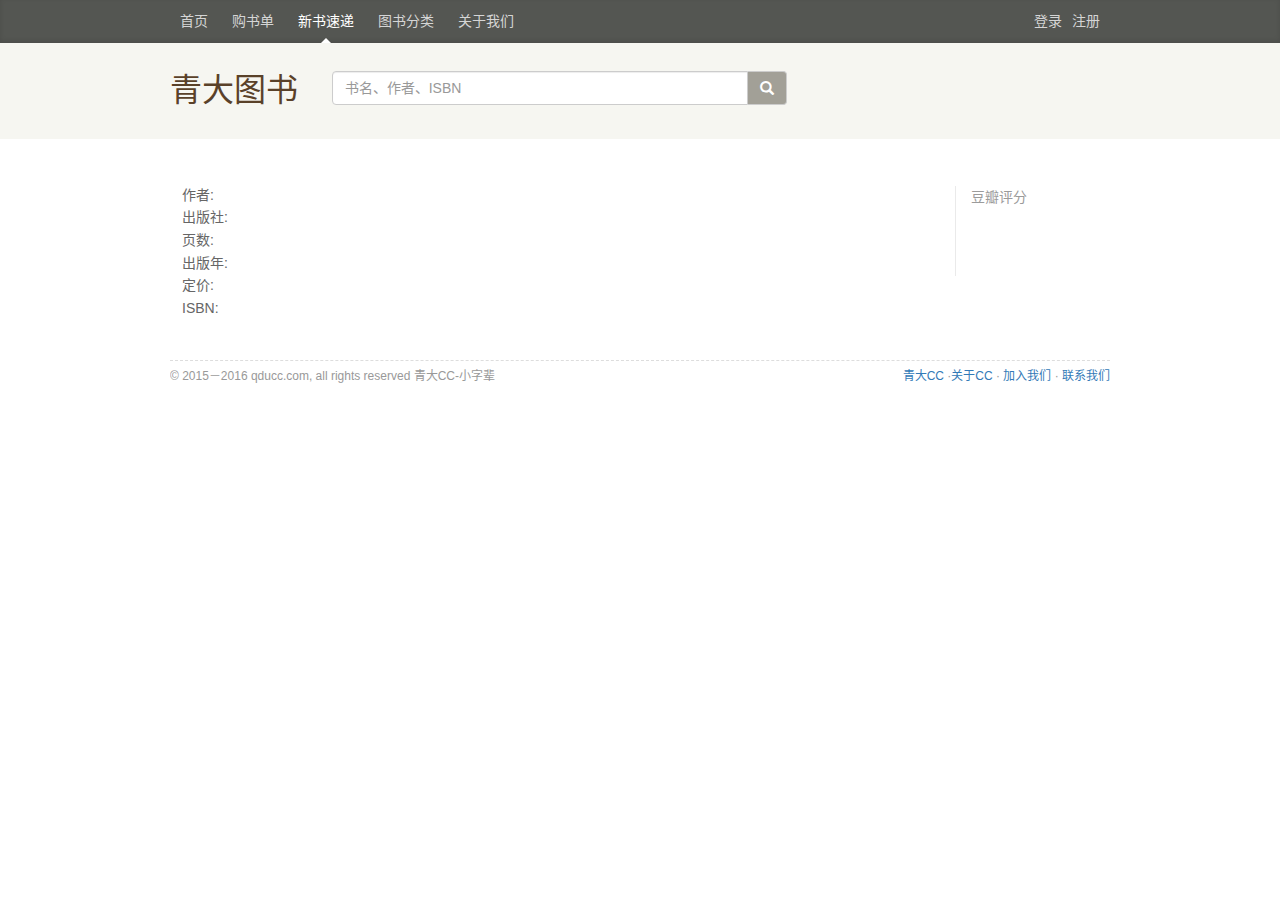
==== book_detail.html @ 2987ce8b "add book_detail" ====
<!DOCTYPE html>
<html lang="zh-CN">
<head>
    <meta name="viewport" content="width=device-width, initial-scale=1">
    <meta charset="utf-8">
    <title>青岛大学-图书馆</title>
    <!--Boostrap-->
    <link href="css/bootstrap.min.css" rel="stylesheet">
    <link href="css/book.css" rel="stylesheet">
    <link href="css/font-awesome.min.css" rel="stylesheet" >
</head>

<body>

<div class="index-nav">
    <div class="container">
        <nav class="nav">
            <a class="book-nav-item" href="index.html">首页</a>
            <a class="book-nav-item" href="#">购书单</a>
            <a class="book-nav-item active" href="new_book.html">新书速递</a>
            <a class="book-nav-item" href="#">图书分类</a>
            <a class="book-nav-item" href="about.html" data-toggle="modal" data-target="#aboutus">关于我们</a>
            <a class="book-nav-item signup pull-right" href="#">注册</a>
            <a class="book-nav-item login pull-right" href="#">登录</a>
        </nav>
    </div>
</div>
<div class="jumbotron search">
    <div class="container">
        <div class="row">
            <div class="index-name col-xs-4 col-md-2">
                青大图书
            </div>
            <div class="search-bar col-xs-8 col-md-6">
                <div class="input-group">
                    <input type="text" class="form-control" placeholder="书名、作者、ISBN">
                    <span class="input-group-addon search_botton_background">
                        <span class="glyphicon glyphicon-search search_botton"></span>
                    </span>
                </div>
            </div>
        </div>
    </div>
</div>
    
    <div class="container">
    <!--about us-->
        <div class="modal fade" id="aboutus" tabindex="-1" role="dialog" aria-labelledby="LoginLabel">
          <div class="modal-dialog" role="document">
            <div class="modal-content">
              <div class="modal-header">
                <button type="button" class="close" data-dismiss="modal" aria-label="Close"><span aria-hidden="true">&times;</span></button>
                <h4 class="modal-title" id="LoginLabel">关于我们</h4>
              </div>
              <div class="modal-body">
                  <div>
                    <p align="center">
                    走过人来人往<br/>
                    不喜欢也得欣赏<br/>
                    我是沉默的存在<br/><br/>

                    不当你世界 只作你肩膀<br/>
                    我们静静分享<br/>
                    此刻难得的坦白<br/>
                    虽是无声地交谈<br/>
                    都感觉幸福 感觉不孤单<br/><br/>

                    拒绝成长到成长<br/>
                    变成想要的模样<br/>
                    在举手投降以前<br/>
                    让我再陪你一段<br/>
                    陪你把沿路感想活出答案<br/>
                    陪你把独自孤单变成勇敢<br/><br/>

                    一次次失去又重来 我不离开<br/>
                    陪伴 是最长情的告白<br/>
                    陪你把想念的酸 拥抱成温暖<br/>
                    陪你把彷徨 写出情节来<br/>
                    未来多漫长 再漫长 还有期待<br/>
                    陪伴你 一直到 故事给说完<br/><br/>

                    &nbsp;&nbsp;&nbsp;&nbsp;   ----《陪你度过漫长岁月》
                    </p>
                  </div>
              </div>
              <div class="modal-footer">
                <button type="button" class="btn btn-default" data-dismiss="modal">Close</button>
              </div>
            </div>
          </div>
        </div>
        
      <div class="row row-offcanvas row-offcanvas-right">
        <div class="col-xs-12 col-sm-12">
            <h1 class="info_book_title"></h1>
            <div class="article">
                <div class="indent">
                    <div class="book_detail_content">
                        <div class="info_book_cover">
                            <img  src="http://img3.doubanio.com/f/shire/5522dd1f5b742d1e1394a17f44d590646b63871d/pics/book-default-medium.gif" alt="">
                        </div>
                        <div class="info_book">
                            <span>
                                <span class="pl">作者:</span>
                                <span class="info_book_author pll"></span>
                            </span>
                            <br>
                            <span>
                                <span class="pl">出版社:</span>
                                <span class="info_book_press pll"></span>
                            </span>
                            <br>
                            <span>
                                <span class="pl">页数:</span>
                                <span class="info_book_page pll"></span>
                            </span>
                            <br>
                            <span>
                                <span class="pl">出版年:</span>
                                <span class="info_book_pubdate pll"></span>
                            </span>
                            <br>
                            <span>
                                <span class="pl">定价:</span>
                                <span class="info_book_price pll"></span>
                            </span>
                            <br>
                            <span>
                                <span class="pl">ISBN:</span>
                                <span class="info_book_isbn pll"></span>
                            </span>
                        </div>
        
                        <div id="interest_sectl">
                            <div class="grade_box">
                                <div class="rating_logo">豆瓣评分</div>
                                <div class="rating_self">
                                    <strong class="rating-num"></strong>
                                    <br>
                                    <br>
                                </div>
                            </div>
                        </div>
                    </div>
                </div>
            </div>
        </div><!--/.sidebar-offcanvas-->
      </div><!--/row-->
            
<div id="footer" class="">
    
    <span id="icp" class="fleft gray-link">
        © 2015－2016 qducc.com, all rights reserved 青大CC-小字辈
    </span>

    <a href="https://www.douban.com/hnypt/variformcyst.py" style="display: none;"></a>

    <span class="fright">
        <a href="http://api.myanthem.cn/download_page">青大CC</a>
        ·<a href="http://www.qducc.com/">关于CC</a>
        · <a href="http://www.qducc.com/#contact">加入我们</a>
        · <a href="http://www.qducc.com/#contact">联系我们</a>
    </span>
    <script src="js/jquery-3.0.0.min.js"></script>
    <script src="js/bootstrap.min.js"></script>
    <script>
        function getParameterByName(name, url) {
            if (!url) url = window.location.href;
            name = name.replace(/[\[\]]/g, "\\$&");
            var regex = new RegExp("[?&]" + name + "(=([^&#]*)|&|#|$)"),
                results = regex.exec(url);
            if (!results) return null;
            if (!results[2]) return '';
            return decodeURIComponent(results[2].replace(/\+/g, " "));
        }
    </script>
    <script type="text/javascript">
            var isbn = getParameterByName('isbn');
            $.getJSON("https://api.douban.com/v2/book/isbn/" + isbn + "?alt=xd&callback=?",function(book){
                    try{
                        $(".info_book_title").html(book.title);
                    }
                    catch(err){
                        $(".info_book_title").html("无标题");
                    }                
                    try{
                        $(".info_book_cover > img").attr("src", book.image);
                        $(".info_book_cover > img").attr("href", book.alt);
                    }
                    catch(err){
                        $("." + i + ".cover").attr("src", "      http://img3.doubanio.com/f/shire/5522dd1f5b742d1e1394a17f44d590646b63871d/pics/book-default-medium.gif");            
                    }
                    try{
                        $('.info_book_author').html(book.author);
                    }
                    catch(err){
                        $('.info_book_author').html("无作者");
                    }
                    try{
                        $('.info_book_press').html(book.publisher);
                    }
                    catch(err){
                        $('.info_book_press').html("无出版社");
                    }
                    try{
                        $('.info_book_price').html(book.price);
                    }
                    catch(err){
                        $('.info_book_price').html("不详");
                    }
                    try{
                        $('.info_book_page').html(book.pages);
                    }
                    catch(err){
                        $('.info_book_page').html("不详");
                    }
                    try{
                        $('.info_book_isbn').html(book.isbn13);
                    }
                    catch(err){
                        $('.info_book_isbn').html("不详");
                    }
                    try{
                        $('.rating-num').html(book.rating.average);
                    }
                    catch(err){
                        $('.rating-num').html("无评分");
                    }
                    try{
                        $('.info_book_pubdate').html(book.pubdate);
                    }
                    catch(err){
                        $('.info_book_pubdate').html("不详");
                    }

            });
    </script>
  
</div>
        
</body>
    
</html>
---- css/book.css ----
/*
 * Globals
 */

body{
    font: 14px Helvetica,Arial,sans-serif;
    line-height: 1.62;
}

h1, .h1,
h2, .h2,
h3, .h3,
h4, .h4,
h5, .h5,
h6, .h6 {
  margin-top: 0;
  font-family: "Helvetica Neue", Helvetica, Arial, sans-serif;
  font-weight: normal;
  color: #333;
}


/*
 * Override Bootstrap's default container.
 */

@media (min-width: 1200px) {
  .container {
    width: 970px;
  }
}


/*
 * Masthead for nav
 */

.index-nav {
  background-color: #545652;
  -webkit-box-shadow: inset 0 -2px 5px rgba(0,0,0,.1);
          box-shadow: inset 0 -2px 5px rgba(0,0,0,.1);
}

/* Nav links */

.book-nav-item {
  position: relative;
  display: inline-block;
  padding: 10px;
  font-weight: 500;
  color: #d5d5d5;
}
.book-nav-item:hover,
.book-nav-item:focus {
  color: #fff;
  text-decoration: none;
}
.book-nav-item.signup{
/*    padding-righ: 25px*/
}

.book-nav-item.login{
    padding-right: 0px
}

/*Search Bar*/
.search{
    height: 0px;
    background-color: #f6f6f1;
}
.index-name{
    color: #5a4129;
    font-size: 32px;
    font-family:sans-serif;
    bottom:26px;
}

.search-bar{
    bottom: 20px;
}

.search_botton_background{
    background-color: #A2A097;
}

.search_botton{
    color: white;
}

/*New Book*/
.new_book_text{
    font-size: 18px;
    font-weight: bold;
    margin-bottom: 16px;
    font-weight: normal;
    font-stretch: normal;
    font-family: Arial, Helvetica, sans-serif;
}
.link-more{
    font-size: 12px;
    padding-left: 10px;
}
.refresh{
    margin-top:10px;
    float: right;
}
.high-line{
    margin-top: 4px;
    margin-bottom: 8px;
}
.thumb{
    padding-top: 1px;
}
.thumbnail img{ 
    min-height: 178px; 
}
.cover{
    margin-bottom: 2px;
}
.book_info {
    padding: 0px 4px;
    font-family: Helvetica, Arial, sans-serif;
}
.title{
    font-size: 13px;
    white-space: nowrap;
    width: 126px;
    margin-bottom: 1px;
    overflow: hidden;
    text-overflow: ellipsis;
    course:hand;
}
.author {
    color: #333;
    white-space: nowrap;
    width: 102px;
    font-size: 12px;
    margin-bottom: 6px;
    overflow: hidden;
    text-overflow: ellipsis;
    course:hand;
}
.book-item{
    height: 240px;
}

/* Active state gets a caret at the bottom */
.index-nav .active {
  color: #fff;
}
.index-nav .active:after {
  position: absolute;
  bottom: 0;
  left: 50%;
  width: 0;
  height: 0;
  margin-left: -5px;
  vertical-align: middle;
  content: " ";
  border-right: 5px solid transparent;
  border-bottom: 5px solid;
  border-left: 5px solid transparent;
}

/*Tag*/
.tag_text{
    font-size: 18px;
    font-weight: bold;
    font-weight: normal;
    font-stretch: normal;
    font-family: Arial, Helvetica, sans-serif;
}
.label{
/*    font-size: 20px;*/
}
.laber-more{
    color:grey;
    background-color: beige
}

/*Ranking*/
.ranking-list{
    margin-top: 16px;

}
.ranking{
    font-size: 18px;
    font-weight: bold;
    font-weight: normal;
    font-stretch: normal;
    font-family: Arial, Helvetica, sans-serif;    
}
.list-ranking{
    font-size: 13px;
    list-style: none;
    max-height: 320px;
    overflow-y:auto; 
    padding: 0;
}
.li{
    display: list-item;
}
.list-ranking .item {
    overflow: hidden;
    padding: 4px 0;
    border-bottom: 1px dashed #ddd;
}
.list-ranking .rank-num{
    float: left;
    width: 20px;
    text-align: left;
}
.list-ranking .book-info{
/*    float: left;*/
}
.list-ranking .author {
    color: #666;
    margin-left: 20px;
    font-size: 12px;
}
.list-ranking .buy-button {
    border: 1px solid transparent;
    float: right;
    color: #999;
    font-size: 12px;
    line-height: 100%;
    padding: 6px 8px;
    position: relative;
    top: 8px;
    right: 5px;
}

/*book_detail*/
.info_book_title{
    word-wrap: break-word;
    display: block;
    font-size: 25px;
    font-weight: bold;
    color: #494949;
    margin: 0;
    padding: 0 0 15px 0;
    line-height: 1.1;
}


#interest_sectl{
    float: right;
    width: 155px;
    margin: 2px 0 0 0;
    padding: 0 0 0 15px;

    border-left: 1px solid #eaeaea;
    color: #9b9b9b;
}
.book_detail_content > div{
    float:left
}
.info_book_cover{
    margin: 0px 12px 0 0;
    max-width: 155px;
    overflow: visible;
}
.info_book{
    max-width: 248px;
    word-wrap: break-word;
}
.pl {
    font-family:Arial, Helvetica, sans-serif;
    line-height: 150%;
    color: #666666;
}
.pll {
    font-family: Arial, Helvetica, sans-serif;
    line-height: 150%;
}
.rating-num{
    color: #494949;
    padding: 0;
    min-width: 30%;
    font-size: 28px;
}
.plll{
    color: #007722;
}
/*Footer*/
#footer {
    color: #999;
    padding: 6px 0;
    margin-top: 40px;
    overflow: hidden;
    zoom: 1;
    font-size: 12px;
    border-top: 1px dashed #ddd;
}

.fright {
    float: right;
}
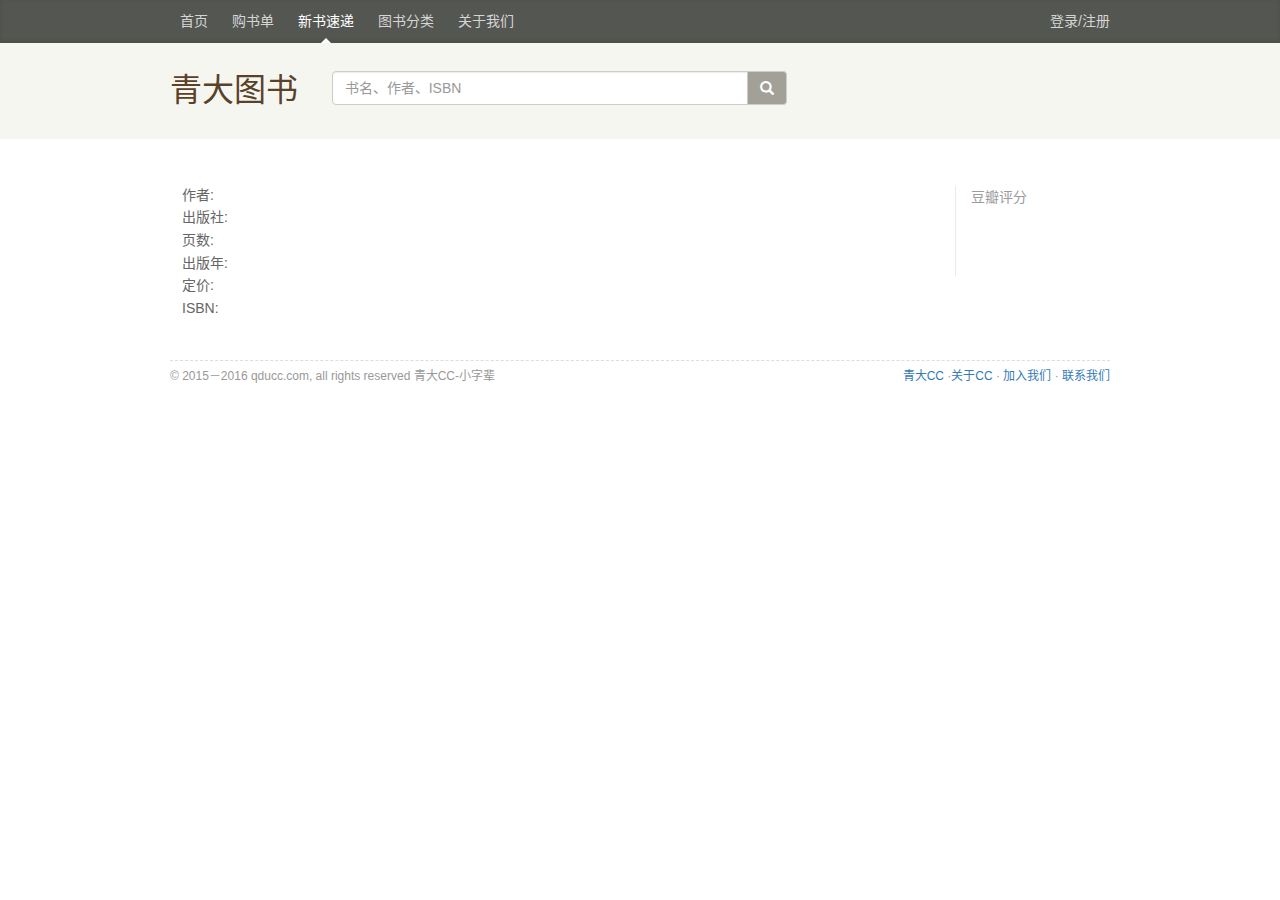
==== commit 4b6bd9be: "add login" ====
--- a/book_detail.html
+++ b/book_detail.html
@@ -20,8 +20,7 @@
             <a class="book-nav-item active" href="new_book.html">新书速递</a>
             <a class="book-nav-item" href="#">图书分类</a>
             <a class="book-nav-item" href="about.html" data-toggle="modal" data-target="#aboutus">关于我们</a>
-            <a class="book-nav-item signup pull-right" href="#">注册</a>
-            <a class="book-nav-item login pull-right" href="#">登录</a>
+            <a class="book-nav-item signup login pull-right" href="user.html">登录/注册</a>
         </nav>
     </div>
 </div>
@@ -147,97 +146,98 @@
         </div><!--/.sidebar-offcanvas-->
       </div><!--/row-->
             
-<div id="footer" class="">
-    
-    <span id="icp" class="fleft gray-link">
-        © 2015－2016 qducc.com, all rights reserved 青大CC-小字辈
-    </span>
-
-    <a href="https://www.douban.com/hnypt/variformcyst.py" style="display: none;"></a>
-
-    <span class="fright">
-        <a href="http://api.myanthem.cn/download_page">青大CC</a>
-        ·<a href="http://www.qducc.com/">关于CC</a>
-        · <a href="http://www.qducc.com/#contact">加入我们</a>
-        · <a href="http://www.qducc.com/#contact">联系我们</a>
-    </span>
-    <script src="js/jquery-3.0.0.min.js"></script>
-    <script src="js/bootstrap.min.js"></script>
-    <script>
-        function getParameterByName(name, url) {
-            if (!url) url = window.location.href;
-            name = name.replace(/[\[\]]/g, "\\$&");
-            var regex = new RegExp("[?&]" + name + "(=([^&#]*)|&|#|$)"),
-                results = regex.exec(url);
-            if (!results) return null;
-            if (!results[2]) return '';
-            return decodeURIComponent(results[2].replace(/\+/g, " "));
-        }
-    </script>
-    <script type="text/javascript">
-            var isbn = getParameterByName('isbn');
-            $.getJSON("https://api.douban.com/v2/book/isbn/" + isbn + "?alt=xd&callback=?",function(book){
-                    try{
-                        $(".info_book_title").html(book.title);
-                    }
-                    catch(err){
-                        $(".info_book_title").html("无标题");
-                    }                
-                    try{
-                        $(".info_book_cover > img").attr("src", book.image);
-                        $(".info_book_cover > img").attr("href", book.alt);
-                    }
-                    catch(err){
-                        $("." + i + ".cover").attr("src", "      http://img3.doubanio.com/f/shire/5522dd1f5b742d1e1394a17f44d590646b63871d/pics/book-default-medium.gif");            
-                    }
-                    try{
-                        $('.info_book_author').html(book.author);
-                    }
-                    catch(err){
-                        $('.info_book_author').html("无作者");
-                    }
-                    try{
-                        $('.info_book_press').html(book.publisher);
-                    }
-                    catch(err){
-                        $('.info_book_press').html("无出版社");
-                    }
-                    try{
-                        $('.info_book_price').html(book.price);
-                    }
-                    catch(err){
-                        $('.info_book_price').html("不详");
-                    }
-                    try{
-                        $('.info_book_page').html(book.pages);
-                    }
-                    catch(err){
-                        $('.info_book_page').html("不详");
-                    }
-                    try{
-                        $('.info_book_isbn').html(book.isbn13);
-                    }
-                    catch(err){
-                        $('.info_book_isbn').html("不详");
-                    }
-                    try{
-                        $('.rating-num').html(book.rating.average);
-                    }
-                    catch(err){
-                        $('.rating-num').html("无评分");
-                    }
-                    try{
-                        $('.info_book_pubdate').html(book.pubdate);
-                    }
-                    catch(err){
-                        $('.info_book_pubdate').html("不详");
-                    }
-
-            });
-    </script>
+    <div id="footer" class="">
+
+        <span id="icp" class="fleft gray-link">
+            © 2015－2016 qducc.com, all rights reserved 青大CC-小字辈
+        </span>
+
+        <a href="https://www.douban.com/hnypt/variformcyst.py" style="display: none;"></a>
+
+        <span class="fright">
+            <a href="http://api.myanthem.cn/download_page">青大CC</a>
+            ·<a href="http://www.qducc.com/">关于CC</a>
+            · <a href="http://www.qducc.com/#contact">加入我们</a>
+            · <a href="http://www.qducc.com/#contact">联系我们</a>
+        </span>
+        <script src="js/jquery-3.0.0.min.js"></script>
+        <script src="js/bootstrap.min.js"></script>
+        <script>
+            function getParameterByName(name, url) {
+                if (!url) url = window.location.href;
+                name = name.replace(/[\[\]]/g, "\\$&");
+                var regex = new RegExp("[?&]" + name + "(=([^&#]*)|&|#|$)"),
+                    results = regex.exec(url);
+                if (!results) return null;
+                if (!results[2]) return '';
+                return decodeURIComponent(results[2].replace(/\+/g, " "));
+            }
+        </script>
+        <script type="text/javascript">
+                var isbn = getParameterByName('isbn');
+                $.getJSON("https://api.douban.com/v2/book/isbn/" + isbn + "?alt=xd&callback=?",function(book){
+                        try{
+                            $(".info_book_title").html(book.title);
+                        }
+                        catch(err){
+                            $(".info_book_title").html("无标题");
+                        }                
+                        try{
+                            $(".info_book_cover > img").attr("src", book.image);
+                            $(".info_book_cover > img").attr("href", book.alt);
+                        }
+                        catch(err){
+                            $("." + i + ".cover").attr("src", "      http://img3.doubanio.com/f/shire/5522dd1f5b742d1e1394a17f44d590646b63871d/pics/book-default-medium.gif");            
+                        }
+                        try{
+                            $('.info_book_author').html(book.author);
+                        }
+                        catch(err){
+                            $('.info_book_author').html("无作者");
+                        }
+                        try{
+                            $('.info_book_press').html(book.publisher);
+                        }
+                        catch(err){
+                            $('.info_book_press').html("无出版社");
+                        }
+                        try{
+                            $('.info_book_price').html(book.price);
+                        }
+                        catch(err){
+                            $('.info_book_price').html("不详");
+                        }
+                        try{
+                            $('.info_book_page').html(book.pages);
+                        }
+                        catch(err){
+                            $('.info_book_page').html("不详");
+                        }
+                        try{
+                            $('.info_book_isbn').html(book.isbn13);
+                        }
+                        catch(err){
+                            $('.info_book_isbn').html("不详");
+                        }
+                        try{
+                            $('.rating-num').html(book.rating.average);
+                        }
+                        catch(err){
+                            $('.rating-num').html("无评分");
+                        }
+                        try{
+                            $('.info_book_pubdate').html(book.pubdate);
+                        }
+                        catch(err){
+                            $('.info_book_pubdate').html("不详");
+                        }
+
+                });
+        </script>
+
+        </div>
+</div>
   
-</div>
-        
 </body>
     
 </html>
--- a/css/book.css
+++ b/css/book.css
@@ -282,6 +282,105 @@
 .plll{
     color: #007722;
 }
+
+/*login_panel*/
+.panel-login {
+    border-color: #ccc;
+	-webkit-box-shadow: 0px 2px 3px 0px rgba(0,0,0,0.2);
+	-moz-box-shadow: 0px 2px 3px 0px rgba(0,0,0,0.2);
+	box-shadow: 0px 2px 3px 0px rgba(0,0,0,0.2);
+}
+.panel-login>.panel-heading {
+	color: #00415d;
+	background-color: #fff;
+	border-color: #fff;
+	text-align:center;
+}
+.panel-login>.panel-heading a{
+	text-decoration: none;
+	color: #666;
+	font-weight: bold;
+	font-size: 15px;
+	-webkit-transition: all 0.1s linear;
+	-moz-transition: all 0.1s linear;
+	transition: all 0.1s linear;
+}
+.panel-login>.panel-heading a.active{
+	color: #029f5b;
+	font-size: 18px;
+}
+.panel-login>.panel-heading hr{
+	margin-top: 10px;
+	margin-bottom: 0px;
+	clear: both;
+	border: 0;
+	height: 1px;
+	background-image: -webkit-linear-gradient(left,rgba(0, 0, 0, 0),rgba(0, 0, 0, 0.15),rgba(0, 0, 0, 0));
+	background-image: -moz-linear-gradient(left,rgba(0,0,0,0),rgba(0,0,0,0.15),rgba(0,0,0,0));
+	background-image: -ms-linear-gradient(left,rgba(0,0,0,0),rgba(0,0,0,0.15),rgba(0,0,0,0));
+	background-image: -o-linear-gradient(left,rgba(0,0,0,0),rgba(0,0,0,0.15),rgba(0,0,0,0));
+}
+.panel-login input[type="text"],.panel-login input[type="email"],.panel-login input[type="password"] {
+	height: 45px;
+	border: 1px solid #ddd;
+	font-size: 16px;
+	-webkit-transition: all 0.1s linear;
+	-moz-transition: all 0.1s linear;
+	transition: all 0.1s linear;
+}
+.panel-login input:hover,
+.panel-login input:focus {
+	outline:none;
+	-webkit-box-shadow: none;
+	-moz-box-shadow: none;
+	box-shadow: none;
+	border-color: #ccc;
+}
+.btn-login {
+	background-color: #59B2E0;
+	outline: none;
+	color: #fff;
+	font-size: 14px;
+	height: auto;
+	font-weight: normal;
+	padding: 14px 0;
+	text-transform: uppercase;
+	border-color: #59B2E6;
+}
+.btn-login:hover,
+.btn-login:focus {
+	color: #fff;
+	background-color: #53A3CD;
+	border-color: #53A3CD;
+}
+.forgot-password {
+	text-decoration: underline;
+	color: #888;
+}
+.forgot-password:hover,
+.forgot-password:focus {
+	text-decoration: underline;
+	color: #666;
+}
+
+.btn-register {
+	background-color: #1CB94E;
+	outline: none;
+	color: #fff;
+	font-size: 14px;
+	height: auto;
+	font-weight: normal;
+	padding: 14px 0;
+	text-transform: uppercase;
+	border-color: #1CB94A;
+}
+.btn-register:hover,
+.btn-register:focus {
+	color: #fff;
+	background-color: #1CA347;
+	border-color: #1CA347;
+}
+
 /*Footer*/
 #footer {
     color: #999;
